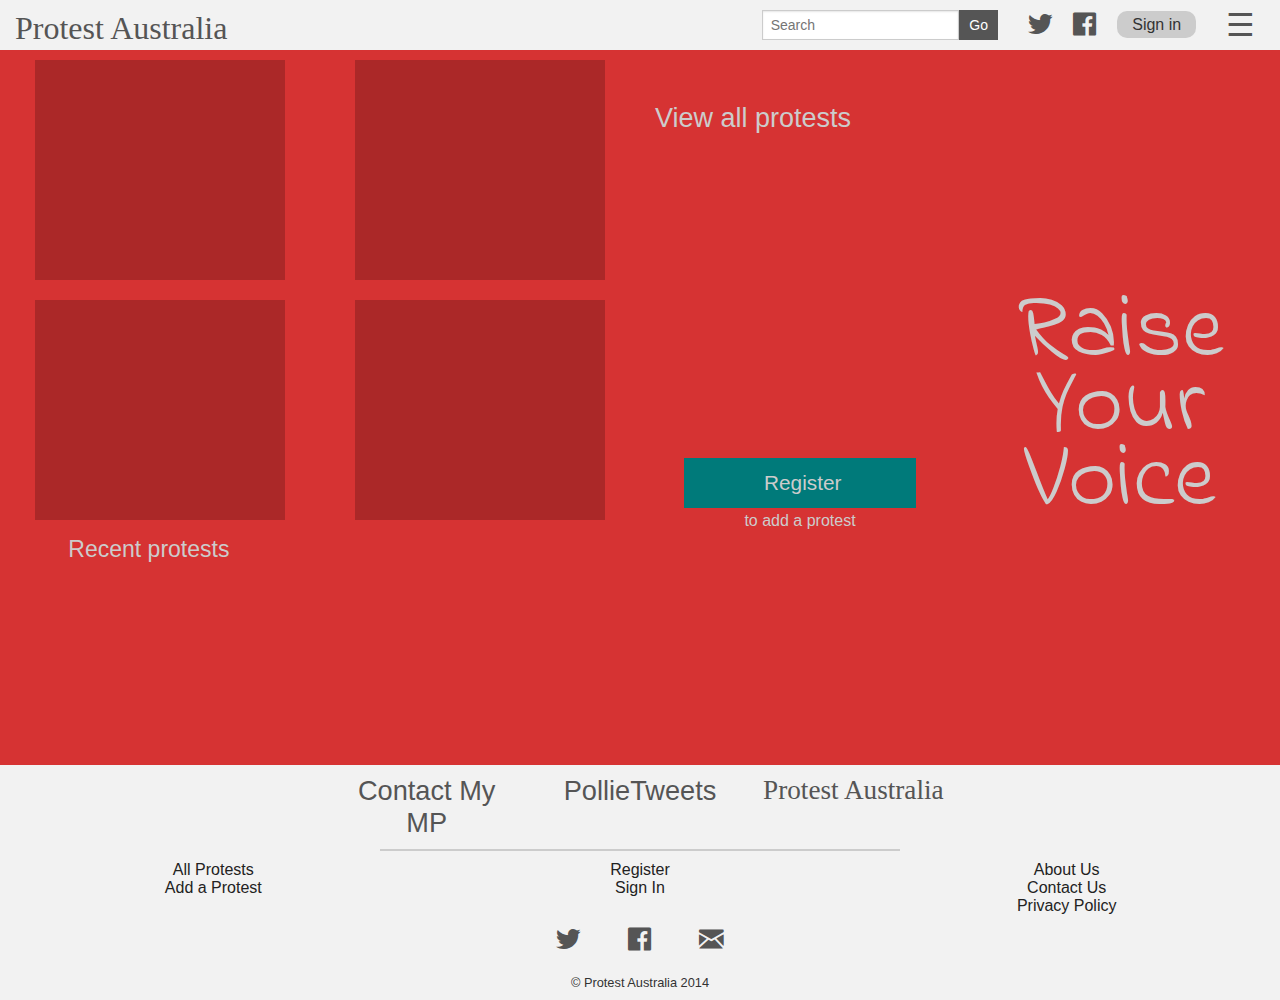
==== index.html @ c90588c0 "Initialise repository" ====
<!DOCTYPE html>
<html lang="en">
<head>
   <meta charset="UTF-8">
   <title>Protest Australia</title>
   <link rel="stylesheet" href="assets/css/normalize.css">
   <link rel="stylesheet" href="assets/css/foundation.css">
   <link rel="stylesheet" href="assets/css/styles.css">
   <link rel="stylesheet" href="assets/css/foundation-icons.css">
   <link href='http://fonts.googleapis.com/css?family=Indie+Flower|Questrial|Alegreya+Sans+SC|Michroma|Quicksand|Josefin+Sans|Muli|Maven+Pro|Karla|PT+Sans+Caption|Julius+Sans+One|Carrois+Gothic+SC|Numans' rel='stylesheet' type='text/css'>

</head>
<body>
   <div class="container">
      <div class="layer"></div>
      <header class="header">
         <div class="row">
            <div class="large-3 medium-5 small-10 columns white_text"><h1 class="header">Protest Australia</h1></div>
            <div class="large-5 medium-6 large-offset-4 medium-offset-1 small-2 columns">
               <div class="row">
                  <div class="large-6 columns">
                     <div class="row collapse">
                        <div class="small-10 columns">
                           <input type="text" placeholder="Search" class="search">
                        </div>
                        <div class="small-2 columns">
                           <input type="submit" value="Go" class="button postfix search">
                        </div>
                     </div>                  </div>
                  <div class="large-1 columns">
                     <i class="fi-social-twitter s-m-i"></i>
                  </div>
                  <div class="large-1 columns">
                     <i class="fi-social-facebook s-m-i"></i>
                  </div>
                  <div class="large-3 columns">
                     <a class="sign_in_button" href="#">Sign in</a>
                  </div>
                  <div class="large-1 columns">
                     <span class="menu_icon right">&#9776;</span>
                  </div>
               </div>
            </div>
         </div>
         <nav></nav>
      </header>

      <div class="row main_content">
         <div class="large-3 large-push-9 medium-12 small-12 columns vertical_center">
            <h2 class="raise_your_voice">Raise Your Voice</h2>
         </div>

         <div class="large-6 large-pull-3 columns">
            <div class="row">
               <div class="large-12 columns">
                  <div class="row">
                     <div class="large-6 columns">
                        <div class="recent_protest">

                        </div>
                     </div>
                     <div class="large-6 columns">
                        <div class="recent_protest">

                        </div>
                     </div>
                     <div class="large-6 columns">
                        <div class="recent_protest">

                        </div>
                     </div>
                     <div class="large-6 columns">
                        <div class="recent_protest">
                        </div>
                     </div>
                  </div>
                  <div class="row">
                     <div class="large-11 large-offset-1 columns">
                        <h4 class="white_text ">Recent protests</h4>
                     </div>
                  </div>
               </div>

            </div>

         </div>
         <div class="large-3 large-pull-3 columns links_box">
               <div class="top_box">
                  <h3 class="white_text all_protests_header">View all protests</h3>
               </div>
               <div class="clear"></div>
               <div class="bottom_box">
                  <a href="#" class="register_button">Register</a><p class="white_text text-center">to add a protest</p>
               </div>

            </div>

         </div>

      </div><!-- end main_content -->

   </div><!-- end container -->


   <footer class="footer">

   <div class="row">
      <div class="large-6 medium-9 small-12 large-centered medium-centered small-centered columns">

         <div class="row">
            <div class="medium-4 small-12 columns text-center"><span class="contactmymp">Contact My MP</span></div>
            <div class="medium-4 small-12 columns text-center"><span class="pollietweets">PollieTweets</span></div>
            <div class="medium-4 small-12 columns text-center"><span class="protestaus">Protest Australia</span></div>
         </div>
         <hr class="footer_hr">
      </div>

   </div><!-- end large-6 large-centered -->
   <div class="row"> <!-- menu -->
      <div class="large-4 columns text-center">All Protests</div>
      <div class="large-4 columns text-center">Register</div>
      <div class="large-4 columns text-center">About Us</div>
   </div>
   <div class="row">
      <div class="large-4 columns text-center">Add a Protest</div>
      <div class="large-4 columns text-center">Sign In</div>
      <div class="large-4 columns text-center">Contact Us</div>
   </div>
   <div class="row">
      <div class="large-4 columns text-center"></div>
      <div class="large-4 columns text-center"></div>
      <div class="large-4 columns text-center">Privacy Policy</div>
   </div><!-- end of menu -->

   <div class="row"> <!-- icons -->
      <div class="large-2 columns large-centered">
         <div class="row">
            <div class="large-4 columns text-center">
               <i class="fi-social-twitter s-m-i"></i>
            </div>
            <div class="large-4 columns text-center">
               <i class="fi-social-facebook s-m-i"></i>
            </div>
            <div class="large-4 columns text-center">
               <i class="fi-mail s-m-i"></i>
            </div>
         </div>
      </div>
   </div> <!-- end of icons -->
   <div class="row">
      <div class="large-4 large-centered columns text-center copyright">
         <span>&copy; Protest Australia 2014</span>
      </div>
   </div>


   </footer>

<script src="assets/js/foundation.min.js"></script>
</body>
</html>
---- assets/css/styles.css ----
@font-face {
  font-family: 'Mohave';
  src: font-url("/../fonts/Mohave.otf") format("truetype"); }
html, body {
  margin: 0;
  padding: 0; }

html {
  position: relative;
  min-height: 100%; }

body {
  width: 100%;
  margin: 0 0 200px;
  /* bottom = footer height */ }

/* Overridden Foundation Classes */
.row {
  max-width: 100%;
  width: 100%;
  padding: 0;
  margin: 0; }

/* End of Overridden Foundation Classes */
/* General Classes */
.white_text {
  color: #ccc; }

.s-m-i {
  font-size: 2em;
  color: #555;
  line-height: 50px;
  text-align: center;
  display: inline-block; }

/* End of General Classes */
.container {
  height: auto;
  min-height: 85%;
  background-color: #cc0000;
  background: url("../img/background.jpg") no-repeat center center fixed;
  -webkit-background-size: cover;
  -moz-background-size: cover;
  -o-background-size: cover;
  background-size: cover;
  position: relative;
  top: 0;
  bottom: 0; }
  .container .main_content {
    width: 100%;
    padding-top: 50px;
    position: absolute;
    top: 0;
    bottom: 0;
    height: 100%; }
    .container .main_content .vertical_center {
      height: 100%;
      display: table; }
      .container .main_content .vertical_center .raise_your_voice {
        display: table-cell;
        vertical-align: middle;
        font-family: 'Indie Flower', cursive;
        font-size: 5.8em;
        color: #ccc;
        text-align: center;
        line-height: 0.8em; }
    .container .main_content .recent_protest {
      width: auto;
      min-width: 200px;
      max-width: 250px;
      height: auto;
      min-height: 220px;
      margin: 10px auto;
      background-color: rgba(0, 0, 0, 0.2); }
    .container .main_content .links_box {
      height: 100%; }
      .container .main_content .links_box .top_box {
        width: 100%;
        height: 50%; }
        .container .main_content .links_box .top_box h3.all_protests_header {
          margin-top: 50px; }
      .container .main_content .links_box .bottom_box {
        width: 100%;
        height: 50%;
        position: relative; }
        .container .main_content .links_box .bottom_box a.register_button {
          display: block;
          background-color: #007a7a;
          padding: 0 80px;
          width: 80%;
          max-width: 250px;
          margin: 0 auto;
          border: 0;
          font-family: 'Open Sans', sans-serif;
          font-size: 1.3em;
          line-height: 50px;
          color: #ccc;
          text-align: center; }
  .container .layer {
    background-color: rgba(204, 0, 0, 0.8);
    position: absolute;
    top: 0;
    left: 0;
    width: 100%;
    height: 100%; }
  .container header.header {
    width: 100%;
    height: 50px;
    background-color: #f2f2f2;
    position: fixed;
    top: 0;
    z-index: 50; }
    .container header.header h1.header {
      font-size: 2em;
      line-height: 50px;
      color: #555;
      font-family: 'Mohave'; }
    .container header.header .menu_icon {
      font-size: 2em;
      color: #555;
      padding: 0 10px;
      line-height: 50px; }
    .container header.header a.sign_in_button {
      line-height: 50px;
      background-color: #ccc;
      padding: 5px 15px;
      border: 0;
      border-radius: 10px;
      color: #333; }
    .container header.header .search {
      height: 30px;
      margin: 10px 0;
      line-height: 30px; }
    .container header.header input[type="submit"].search {
      background-color: #555; }

footer.footer {
  position: relative;
  left: 0;
  bottom: 0;
  height: auto;
  min-height: 200px;
  width: 100%;
  padding-top: 10px;
  background-color: #f2f2f2; }
  footer.footer .contactmymp {
    font-family: 'Helvetica Neue', sans-serif;
    font-weight: 100;
    font-size: 1.7em;
    color: #555; }
  footer.footer .pollietweets {
    font-family: 'Raleway', sans-serif;
    font-weight: 300;
    font-size: 1.7em;
    color: #555; }
  footer.footer .protestaus {
    font-family: 'Mohave', cursive;
    font-weight: 200;
    font-size: 1.7em;
    color: #555; }
  footer.footer hr.footer_hr {
    width: 85%;
    border: 1px solid #ccc;
    margin: 10px auto; }
  footer.footer .copyright {
    padding: 10px 0;
    font-size: 0.8em;
    color: #333; }

/*# sourceMappingURL=styles.css.map */
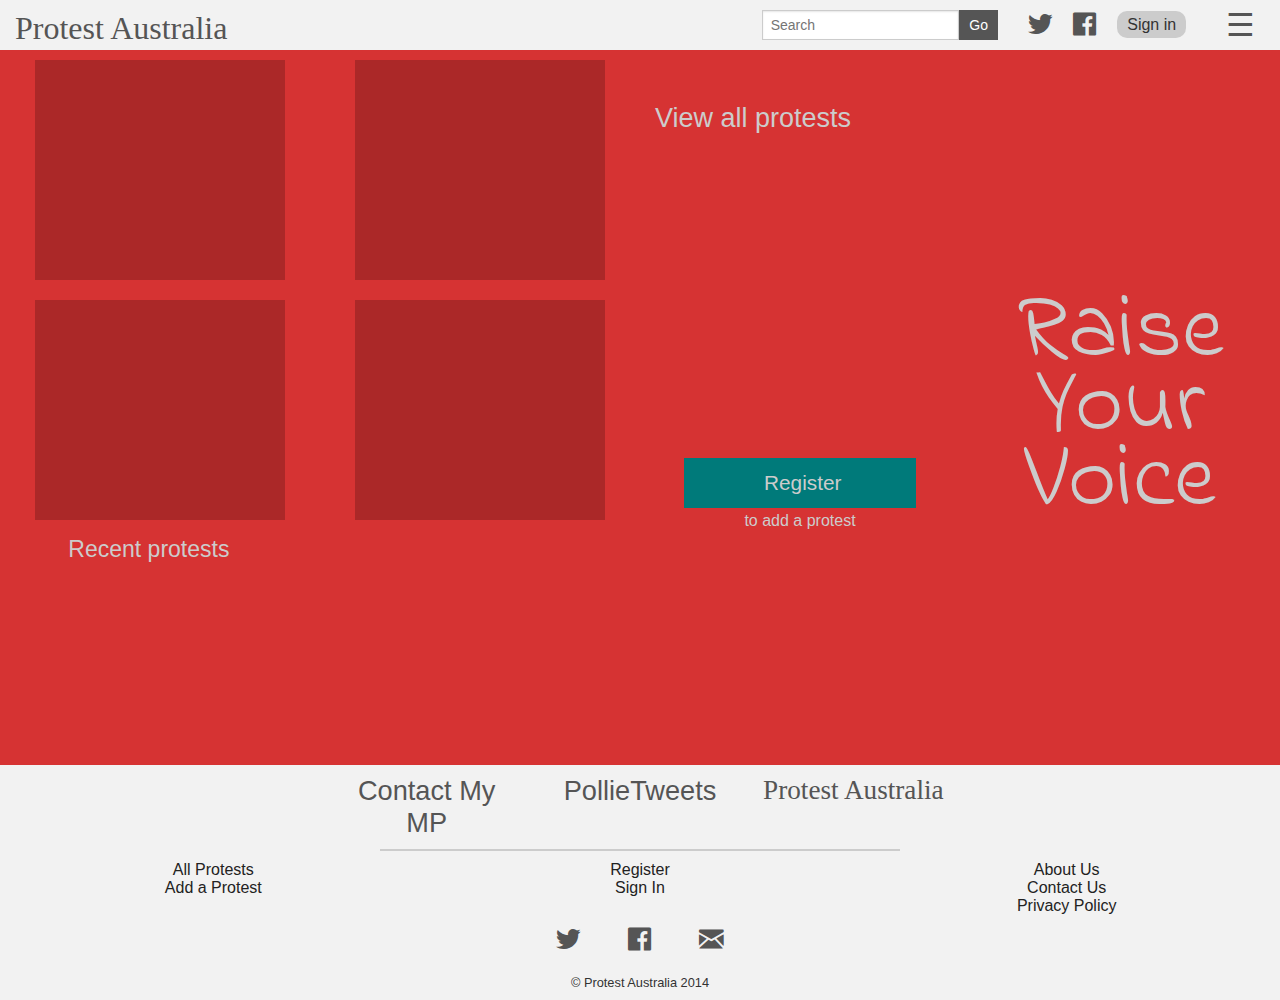
==== commit 1cef5f46: "Responsive header" ====
--- a/index.html
+++ b/index.html
@@ -15,10 +15,10 @@
       <div class="layer"></div>
       <header class="header">
          <div class="row">
-            <div class="large-3 medium-5 small-10 columns white_text"><h1 class="header">Protest Australia</h1></div>
-            <div class="large-5 medium-6 large-offset-4 medium-offset-1 small-2 columns">
+            <div class="large-3 medium-4 small-10 columns white_text"><h1 class="header">Protest Australia</h1></div>
+            <div class="large-5 medium-8 large-offset-4 small-2 columns">
                <div class="row">
-                  <div class="large-6 columns">
+                  <div class="large-6 large-offset-0 medium-5 medium-offset-3 hide-for-small-only columns">
                      <div class="row collapse">
                         <div class="small-10 columns">
                            <input type="text" placeholder="Search" class="search">
@@ -27,22 +27,21 @@
                            <input type="submit" value="Go" class="button postfix search">
                         </div>
                      </div>                  </div>
-                  <div class="large-1 columns">
+                  <div class="large-1 hide-for-medium hide-for-small columns">
                      <i class="fi-social-twitter s-m-i"></i>
                   </div>
-                  <div class="large-1 columns">
+                  <div class="large-1 hide-for-medium hide-for-small columns">
                      <i class="fi-social-facebook s-m-i"></i>
                   </div>
-                  <div class="large-3 columns">
+                  <div class="medium-3 hide-for-small-only columns">
                      <a class="sign_in_button" href="#">Sign in</a>
                   </div>
-                  <div class="large-1 columns">
+                  <div class="medium-offset-0 small-1 small-offset-1 columns">
                      <span class="menu_icon right">&#9776;</span>
                   </div>
                </div>
             </div>
          </div>
-         <nav></nav>
       </header>
 
       <div class="row main_content">
@@ -104,58 +103,57 @@
 
    <footer class="footer">
 
-   <div class="row">
-      <div class="large-6 medium-9 small-12 large-centered medium-centered small-centered columns">
+      <div class="row">
+         <div class="large-6 medium-9 small-12 large-centered medium-centered small-centered columns">
 
-         <div class="row">
-            <div class="medium-4 small-12 columns text-center"><span class="contactmymp">Contact My MP</span></div>
-            <div class="medium-4 small-12 columns text-center"><span class="pollietweets">PollieTweets</span></div>
-            <div class="medium-4 small-12 columns text-center"><span class="protestaus">Protest Australia</span></div>
+            <div class="row">
+               <div class="medium-4 small-12 columns text-center"><span class="contactmymp">Contact My MP</span></div>
+               <div class="medium-4 small-12 columns text-center"><span class="pollietweets">PollieTweets</span></div>
+               <div class="medium-4 small-12 columns text-center"><span class="protestaus">Protest Australia</span></div>
+            </div>
+            <hr class="footer_hr">
          </div>
-         <hr class="footer_hr">
+
+      </div><!-- end large-6 large-centered -->
+      <div class="row"> <!-- menu -->
+         <div class="medium-4 hide-for-small-only columns text-center">All Protests</div>
+         <div class="medium-4 hide-for-small-only columns text-center">Register</div>
+         <div class="medium-4 hide-for-small-only columns text-center">About Us</div>
+      </div>
+      <div class="row">
+         <div class="medium-4 hide-for-small-only columns text-center">Add a Protest</div>
+         <div class="medium-4 hide-for-small-only columns text-center">Sign In</div>
+         <div class="medium-4 hide-for-small-only columns text-center">Contact Us</div>
+      </div>
+      <div class="row">
+         <div class="medium-4 hide-for-small-only columns text-center"></div>
+         <div class="medium-4 hide-for-small-only columns text-center"></div>
+         <div class="medium-4 hide-for-small-only columns text-center">Privacy Policy</div>
+      </div><!-- end of menu -->
+
+      <div class="row"> <!-- icons -->
+         <div class="large-2 medium-2 small-5 columns large-centered medium-centered small-centered">
+            <div class="row">
+               <div class="small-4 columns text-center">
+                  <i class="fi-social-twitter s-m-i"></i>
+               </div>
+               <div class="small-4 columns text-center">
+                  <i class="fi-social-facebook s-m-i"></i>
+               </div>
+               <div class="small-4 columns text-center">
+                  <i class="fi-mail s-m-i"></i>
+               </div>
+            </div>
+         </div>
+      </div> <!-- end of icons -->
+      <div class="row">
+         <div class="small-12 large-centered columns text-center copyright">
+            <span>&copy; Protest Australia 2014</span>
+         </div>
       </div>
 
-   </div><!-- end large-6 large-centered -->
-   <div class="row"> <!-- menu -->
-      <div class="large-4 columns text-center">All Protests</div>
-      <div class="large-4 columns text-center">Register</div>
-      <div class="large-4 columns text-center">About Us</div>
-   </div>
-   <div class="row">
-      <div class="large-4 columns text-center">Add a Protest</div>
-      <div class="large-4 columns text-center">Sign In</div>
-      <div class="large-4 columns text-center">Contact Us</div>
-   </div>
-   <div class="row">
-      <div class="large-4 columns text-center"></div>
-      <div class="large-4 columns text-center"></div>
-      <div class="large-4 columns text-center">Privacy Policy</div>
-   </div><!-- end of menu -->
-
-   <div class="row"> <!-- icons -->
-      <div class="large-2 columns large-centered">
-         <div class="row">
-            <div class="large-4 columns text-center">
-               <i class="fi-social-twitter s-m-i"></i>
-            </div>
-            <div class="large-4 columns text-center">
-               <i class="fi-social-facebook s-m-i"></i>
-            </div>
-            <div class="large-4 columns text-center">
-               <i class="fi-mail s-m-i"></i>
-            </div>
-         </div>
-      </div>
-   </div> <!-- end of icons -->
-   <div class="row">
-      <div class="large-4 large-centered columns text-center copyright">
-         <span>&copy; Protest Australia 2014</span>
-      </div>
-   </div>
-
-
    </footer>
-
-<script src="assets/js/foundation.min.js"></script>
+   <script src="http://code.jquery.com/jquery-2.1.1.min.js"></script>
+   <script src="assets/js/foundation.min.js"></script>
 </body>
 </html>
--- a/assets/css/styles.css
+++ b/assets/css/styles.css
@@ -123,10 +123,11 @@
     .container header.header a.sign_in_button {
       line-height: 50px;
       background-color: #ccc;
-      padding: 5px 15px;
+      padding: 5px 10px;
       border: 0;
       border-radius: 10px;
-      color: #333; }
+      color: #333;
+      margin: 0 auto; }
     .container header.header .search {
       height: 30px;
       margin: 10px 0;
@@ -167,4 +168,17 @@
     font-size: 0.8em;
     color: #333; }
 
+/* Define mobile styles */
+/* max-width 640px, mobile-only styles, use when QAing mobile issues */
+@media only screen and (min-width: 320px) and (max-width: 768px) {
+  header.header .row .columns h1.header {
+    font-size: 1.5em; } }
+/* min-width 641px, medium screens */
+/* min-width 641px and max-width 1024px, use when QAing tablet-only issues */
+/* min-width 1025px, large screens */
+/* min-width 1025px and max-width 1440px, use when QAing large screen-only issues */
+/* min-width 1441px, xlarge screens */
+/* min-width 1441px and max-width 1920px, use when QAing xlarge screen-only issues */
+/* min-width 1921px, xxlarge screens */
+
 /*# sourceMappingURL=styles.css.map */
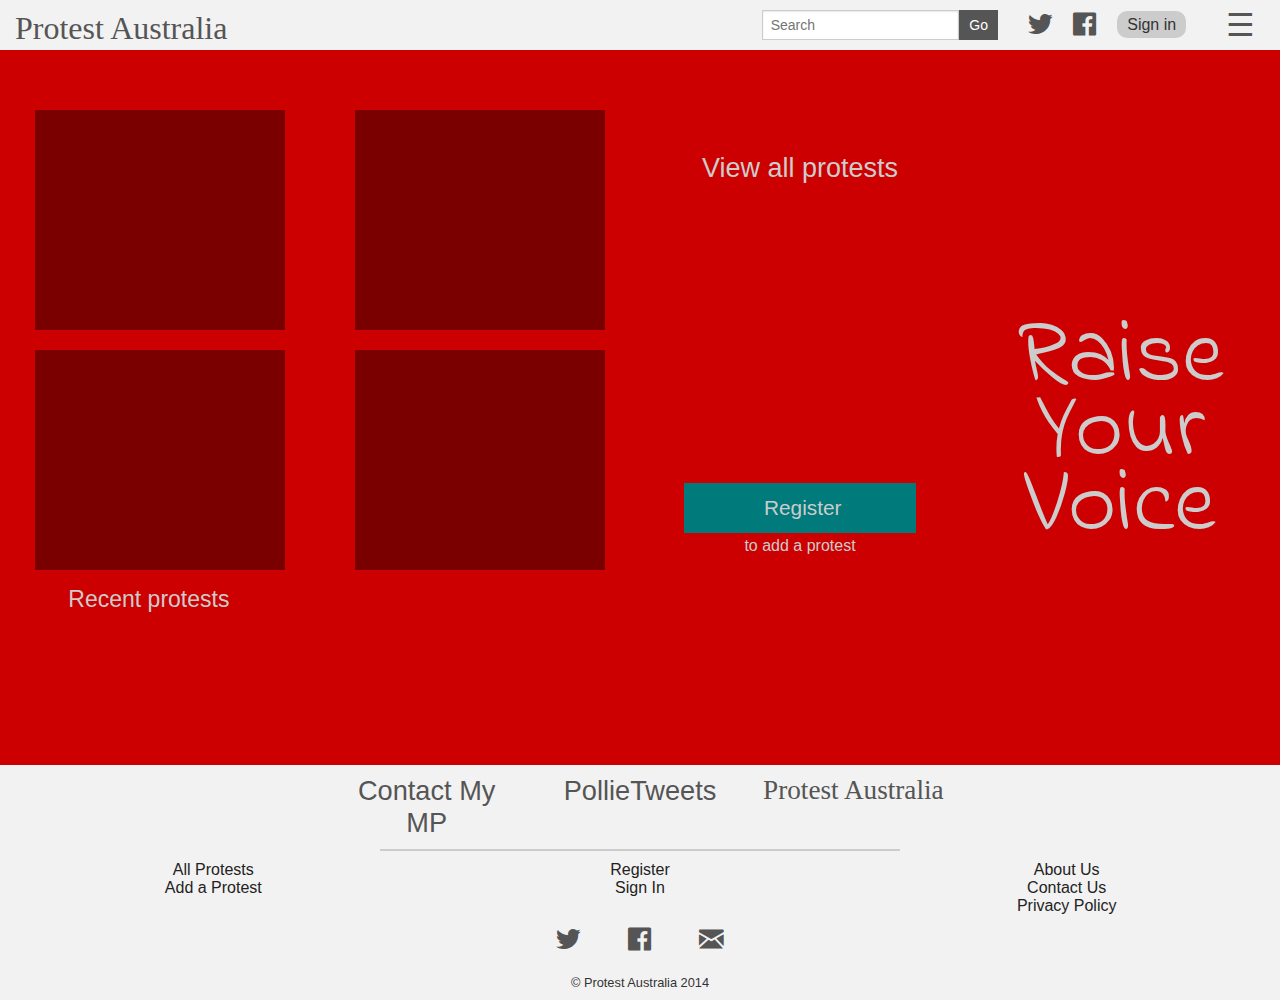
==== commit cea33c79: "Responsive front page content" ====
--- a/index.html
+++ b/index.html
@@ -48,33 +48,32 @@
          <div class="large-3 large-push-9 medium-12 small-12 columns vertical_center">
             <h2 class="raise_your_voice">Raise Your Voice</h2>
          </div>
-
-         <div class="large-6 large-pull-3 columns">
+         <div class="large-6 large-pull-3 large-uncentered medium-8 small-12 columns medium-centered">
             <div class="row">
-               <div class="large-12 columns">
+               <div class="large-12 small-12 columns">
                   <div class="row">
-                     <div class="large-6 columns">
+                     <div class="large-6 medium-6 columns">
                         <div class="recent_protest">
 
                         </div>
                      </div>
-                     <div class="large-6 columns">
+                     <div class="large-6 medium-6 columns">
                         <div class="recent_protest">
 
                         </div>
                      </div>
-                     <div class="large-6 columns">
+                     <div class="large-6 medium-6 columns">
                         <div class="recent_protest">
 
                         </div>
                      </div>
-                     <div class="large-6 columns">
+                     <div class="large-6 medium-6 columns">
                         <div class="recent_protest">
                         </div>
                      </div>
                   </div>
                   <div class="row">
-                     <div class="large-11 large-offset-1 columns">
+                     <div class="large-11 large-offset-1 medium-11 medium-offset-1 columns">
                         <h4 class="white_text ">Recent protests</h4>
                      </div>
                   </div>
@@ -83,21 +82,20 @@
             </div>
 
          </div>
-         <div class="large-3 large-pull-3 columns links_box">
+         <div class="large-3 large-pull-3 small-12 columns links_box">
                <div class="top_box">
                   <h3 class="white_text all_protests_header">View all protests</h3>
                </div>
-               <div class="clear"></div>
-               <div class="bottom_box">
+<!--                <div class="clear"></div>
+ -->               <div class="bottom_box">
                   <a href="#" class="register_button">Register</a><p class="white_text text-center">to add a protest</p>
                </div>
 
             </div>
 
          </div>
-
       </div><!-- end main_content -->
-
+      <div class="clear"></div>
    </div><!-- end container -->
 
 
--- a/assets/css/styles.css
+++ b/assets/css/styles.css
@@ -36,23 +36,24 @@
 /* End of General Classes */
 .container {
   height: auto;
-  min-height: 85%;
-  background-color: #cc0000;
-  background: url("../img/background.jpg") no-repeat center center fixed;
+  min-height: 100%;
+  background: #cc0000 url("../img/background.jpg") no-repeat top left;
   -webkit-background-size: cover;
   -moz-background-size: cover;
   -o-background-size: cover;
   background-size: cover;
   position: relative;
   top: 0;
-  bottom: 0; }
+  /* bottom: 0; */ }
   .container .main_content {
     width: 100%;
-    padding-top: 50px;
+    padding-top: 100px;
     position: absolute;
     top: 0;
     bottom: 0;
-    height: 100%; }
+    height: auto;
+    min-height: 100%;
+    overflow: auto; }
     .container .main_content .vertical_center {
       height: 100%;
       display: table; }
@@ -71,14 +72,15 @@
       height: auto;
       min-height: 220px;
       margin: 10px auto;
-      background-color: rgba(0, 0, 0, 0.2); }
+      background-color: rgba(0, 0, 0, 0.4); }
     .container .main_content .links_box {
       height: 100%; }
       .container .main_content .links_box .top_box {
         width: 100%;
         height: 50%; }
         .container .main_content .links_box .top_box h3.all_protests_header {
-          margin-top: 50px; }
+          margin-top: 50px;
+          text-align: center; }
       .container .main_content .links_box .bottom_box {
         width: 100%;
         height: 50%;
@@ -102,7 +104,7 @@
     top: 0;
     left: 0;
     width: 100%;
-    height: 100%; }
+    min-height: 100%; }
   .container header.header {
     width: 100%;
     height: 50px;
@@ -173,9 +175,34 @@
 @media only screen and (min-width: 320px) and (max-width: 768px) {
   header.header .row .columns h1.header {
     font-size: 1.5em; } }
+@media only screen and (max-width: 64em) {
+  .container {
+    height: auto;
+    min-height: 100%; }
+    .container .main_content {
+      height: auto;
+      min-height: 100%;
+      padding-top: 50px; }
+      .container .main_content .vertical_center {
+        height: auto; }
+        .container .main_content .vertical_center h2.raise_your_voice {
+          padding-top: 15px;
+          vertical-align: top; }
+      .container .main_content .links_box {
+        margin-top: -40px;
+        height: auto; }
+        .container .main_content .links_box .top_box, .container .main_content .links_box .bottom_box {
+          display: inline-block;
+          width: 48%;
+          height: auto; } }
 /* min-width 641px, medium screens */
 /* min-width 641px and max-width 1024px, use when QAing tablet-only issues */
 /* min-width 1025px, large screens */
+@media only screen and (min-width: 64.063em) {
+  .container {
+    min-height: 85%; }
+    .container .main_content {
+      overflow: initial; } }
 /* min-width 1025px and max-width 1440px, use when QAing large screen-only issues */
 /* min-width 1441px, xlarge screens */
 /* min-width 1441px and max-width 1920px, use when QAing xlarge screen-only issues */
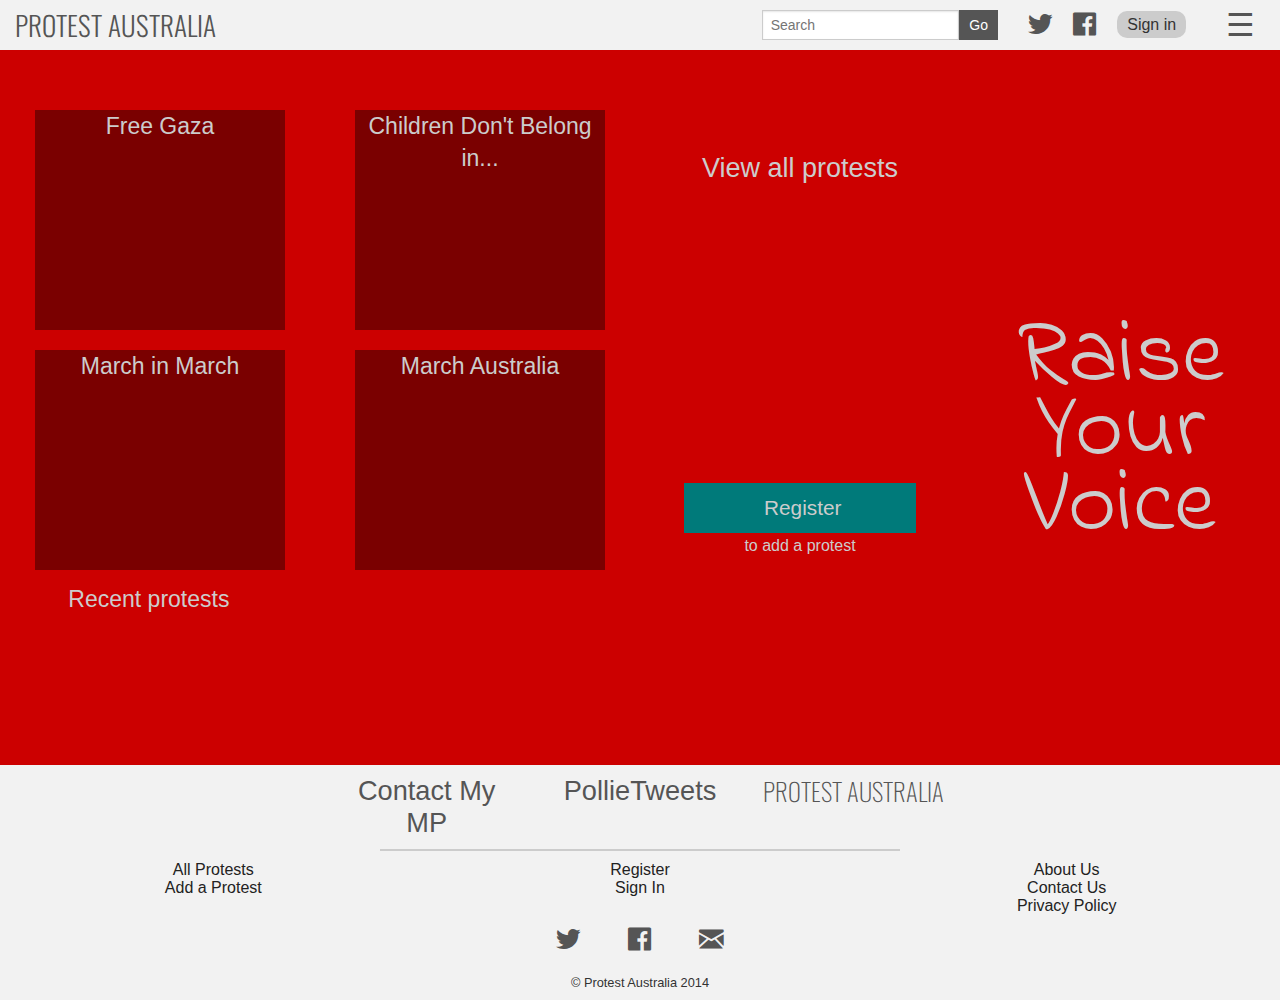
==== commit c7e17b54: "Styling" ====
--- a/index.html
+++ b/index.html
@@ -7,7 +7,7 @@
    <link rel="stylesheet" href="assets/css/foundation.css">
    <link rel="stylesheet" href="assets/css/styles.css">
    <link rel="stylesheet" href="assets/css/foundation-icons.css">
-   <link href='http://fonts.googleapis.com/css?family=Indie+Flower|Questrial|Alegreya+Sans+SC|Michroma|Quicksand|Josefin+Sans|Muli|Maven+Pro|Karla|PT+Sans+Caption|Julius+Sans+One|Carrois+Gothic+SC|Numans' rel='stylesheet' type='text/css'>
+   <link href='http://fonts.googleapis.com/css?family=Oswald:400,300|Indie+Flower|Questrial|Alegreya+Sans+SC|Michroma|Quicksand|Josefin+Sans|Muli|Maven+Pro|Karla|PT+Sans+Caption|Julius+Sans+One|Carrois+Gothic+SC|Numans' rel='stylesheet' type='text/css'>
 
 </head>
 <body>
@@ -15,8 +15,8 @@
       <div class="layer"></div>
       <header class="header">
          <div class="row">
-            <div class="large-3 medium-4 small-10 columns white_text"><h1 class="header">Protest Australia</h1></div>
-            <div class="large-5 medium-8 large-offset-4 small-2 columns">
+            <div class="large-3 medium-4 small-9 columns white_text"><h1 class="header">PROTEST AUSTRALIA</h1></div>
+            <div class="large-5 medium-8 large-offset-3 small-2 columns">
                <div class="row">
                   <div class="large-6 large-offset-0 medium-5 medium-offset-3 hide-for-small-only columns">
                      <div class="row collapse">
@@ -48,27 +48,28 @@
          <div class="large-3 large-push-9 medium-12 small-12 columns vertical_center">
             <h2 class="raise_your_voice">Raise Your Voice</h2>
          </div>
-         <div class="large-6 large-pull-3 large-uncentered medium-8 small-12 columns medium-centered">
+         <div class="large-6 large-pull-3 large-uncentered medium-12 small-12 columns medium-centered">
             <div class="row">
                <div class="large-12 small-12 columns">
                   <div class="row">
-                     <div class="large-6 medium-6 columns">
+                     <div class="large-6 large-uncentered medium-6 medium-uncentered small-11 small-centered columns">
                         <div class="recent_protest">
-
+                           <h4 class="white_text text-center">Free Gaza</h4>
                         </div>
                      </div>
-                     <div class="large-6 medium-6 columns">
+                     <div class="large-6 large-uncentered medium-6 medium-uncentered small-11 small-centered columns">
                         <div class="recent_protest">
-
+                           <h4 class="white_text text-center">Children Don't Belong in...</h4>
                         </div>
                      </div>
-                     <div class="large-6 medium-6 columns">
+                     <div class="large-6 large-uncentered medium-6 medium-uncentered small-11 small-centered columns">
                         <div class="recent_protest">
-
+                           <h4 class="white_text text-center">March in March</h4>
                         </div>
                      </div>
-                     <div class="large-6 medium-6 columns">
+                     <div class="large-6 large-uncentered medium-6 medium-uncentered small-11 small-centered columns">
                         <div class="recent_protest">
+                           <h4 class="white_text text-center">March Australia</h4>
                         </div>
                      </div>
                   </div>
@@ -105,9 +106,21 @@
          <div class="large-6 medium-9 small-12 large-centered medium-centered small-centered columns">
 
             <div class="row">
-               <div class="medium-4 small-12 columns text-center"><span class="contactmymp">Contact My MP</span></div>
-               <div class="medium-4 small-12 columns text-center"><span class="pollietweets">PollieTweets</span></div>
-               <div class="medium-4 small-12 columns text-center"><span class="protestaus">Protest Australia</span></div>
+               <div class="medium-4 small-12 columns text-center">
+                  <a href="http://www.contactmymp.com" target="_blank">
+                     <span class="contactmymp" data-tooltip aria-haspopup="true" class="has-tip" title="Find and email your federal MP &amp; Senators">Contact My MP</span>
+                  </a>
+               </div>
+               <div class="medium-4 small-12 columns text-center">
+                  <a href="http://www.pollietweets.com" target="_blank">
+                     <span class="pollietweets" data-tooltip aria-haspopup="true" class="has-tip" title="Keep up to date with what your federal &amp; state/territory politicians are saying on Twitter">PollieTweets</span>
+                  </a>
+               </div>
+               <div class="medium-4 small-12 columns text-center">
+                  <a href="http://www.protestaustralia.com" target="_blank">
+                     <span class="protestaus" data-tooltip aria-haspopup="true" class="has-tip" title="Find out who's protesting what, when">PROTEST AUSTRALIA</span>
+                  </a>
+               </div>
             </div>
             <hr class="footer_hr">
          </div>
--- a/assets/css/styles.css
+++ b/assets/css/styles.css
@@ -1,6 +1,6 @@
 @font-face {
   font-family: 'Mohave';
-  src: font-url("/../fonts/Mohave.otf") format("truetype"); }
+  src: font-url("/../fonts/Mohave.otf") format("truetype"), font-url("/../fonts/Mohave.ttf") format("truetype"); }
 html, body {
   margin: 0;
   padding: 0; }
@@ -37,7 +37,7 @@
 .container {
   height: auto;
   min-height: 100%;
-  background: #cc0000 url("../img/background.jpg") no-repeat top left;
+  background: #cc0000 url("../img/background2.jpg") no-repeat top left;
   -webkit-background-size: cover;
   -moz-background-size: cover;
   -o-background-size: cover;
@@ -66,11 +66,6 @@
         text-align: center;
         line-height: 0.8em; }
     .container .main_content .recent_protest {
-      width: auto;
-      min-width: 200px;
-      max-width: 250px;
-      height: auto;
-      min-height: 220px;
       margin: 10px auto;
       background-color: rgba(0, 0, 0, 0.4); }
     .container .main_content .links_box {
@@ -113,10 +108,12 @@
     top: 0;
     z-index: 50; }
     .container header.header h1.header {
-      font-size: 2em;
+      font-size: 1.7em;
       line-height: 50px;
       color: #555;
-      font-family: 'Mohave'; }
+      font-family: 'Oswald', sans-serif;
+      font-weight: 300;
+      margin-top: 0px; }
     .container header.header .menu_icon {
       font-size: 2em;
       color: #555;
@@ -157,10 +154,12 @@
     font-size: 1.7em;
     color: #555; }
   footer.footer .protestaus {
-    font-family: 'Mohave', cursive;
+    /* font-family: 'Mohave', cursive; */
+    font-family: 'Oswald', sans-serif;
     font-weight: 200;
-    font-size: 1.7em;
-    color: #555; }
+    font-size: 1.55em;
+    color: #555;
+    line-height: 32px; }
   footer.footer hr.footer_hr {
     width: 85%;
     border: 1px solid #ccc;
@@ -187,14 +186,22 @@
         height: auto; }
         .container .main_content .vertical_center h2.raise_your_voice {
           padding-top: 15px;
-          vertical-align: top; }
+          vertical-align: top;
+          font-size: 4em; }
       .container .main_content .links_box {
         margin-top: -40px;
         height: auto; }
         .container .main_content .links_box .top_box, .container .main_content .links_box .bottom_box {
           display: inline-block;
           width: 48%;
-          height: auto; } }
+          height: auto; }
+      .container .main_content .recent_protest {
+        width: 95%;
+        max-width: 95%;
+        min-width: 95%;
+        height: auto;
+        min-height: 150px;
+        content: ''; } }
 /* min-width 641px, medium screens */
 /* min-width 641px and max-width 1024px, use when QAing tablet-only issues */
 /* min-width 1025px, large screens */
@@ -202,10 +209,44 @@
   .container {
     min-height: 85%; }
     .container .main_content {
-      overflow: initial; } }
-/* min-width 1025px and max-width 1440px, use when QAing large screen-only issues */
+      overflow: initial; }
+    .container .recent_protest {
+      width: auto;
+      min-width: 200px;
+      max-width: 250px;
+      height: auto;
+      min-height: 220px; } }
+@media only screen and (min-width: 64.063em) and (max-width: 90em) {
+  /* min-width 1025px and max-width 1440px, use when QAing large screen-only issues */
+  .container .recent_protest {
+    width: auto;
+    min-width: 200px;
+    max-width: 250px;
+    height: auto;
+    min-height: 220px; } }
+@media only screen and (min-width: 90.063em) {
+  .container .recent_protest {
+    width: auto;
+    min-width: 200px;
+    max-width: 250px;
+    height: auto;
+    min-height: 220px; } }
 /* min-width 1441px, xlarge screens */
+@media only screen and (min-width: 90.063em) and (max-width: 120em) {
+  .container .recent_protest {
+    width: auto;
+    min-width: 200px;
+    max-width: 250px;
+    height: auto;
+    min-height: 220px; } }
 /* min-width 1441px and max-width 1920px, use when QAing xlarge screen-only issues */
+@media only screen and (min-width: 120.063em) {
+  .container .recent_protest {
+    width: auto;
+    min-width: 200px;
+    max-width: 250px;
+    height: auto;
+    min-height: 220px; } }
 /* min-width 1921px, xxlarge screens */
 
 /*# sourceMappingURL=styles.css.map */
